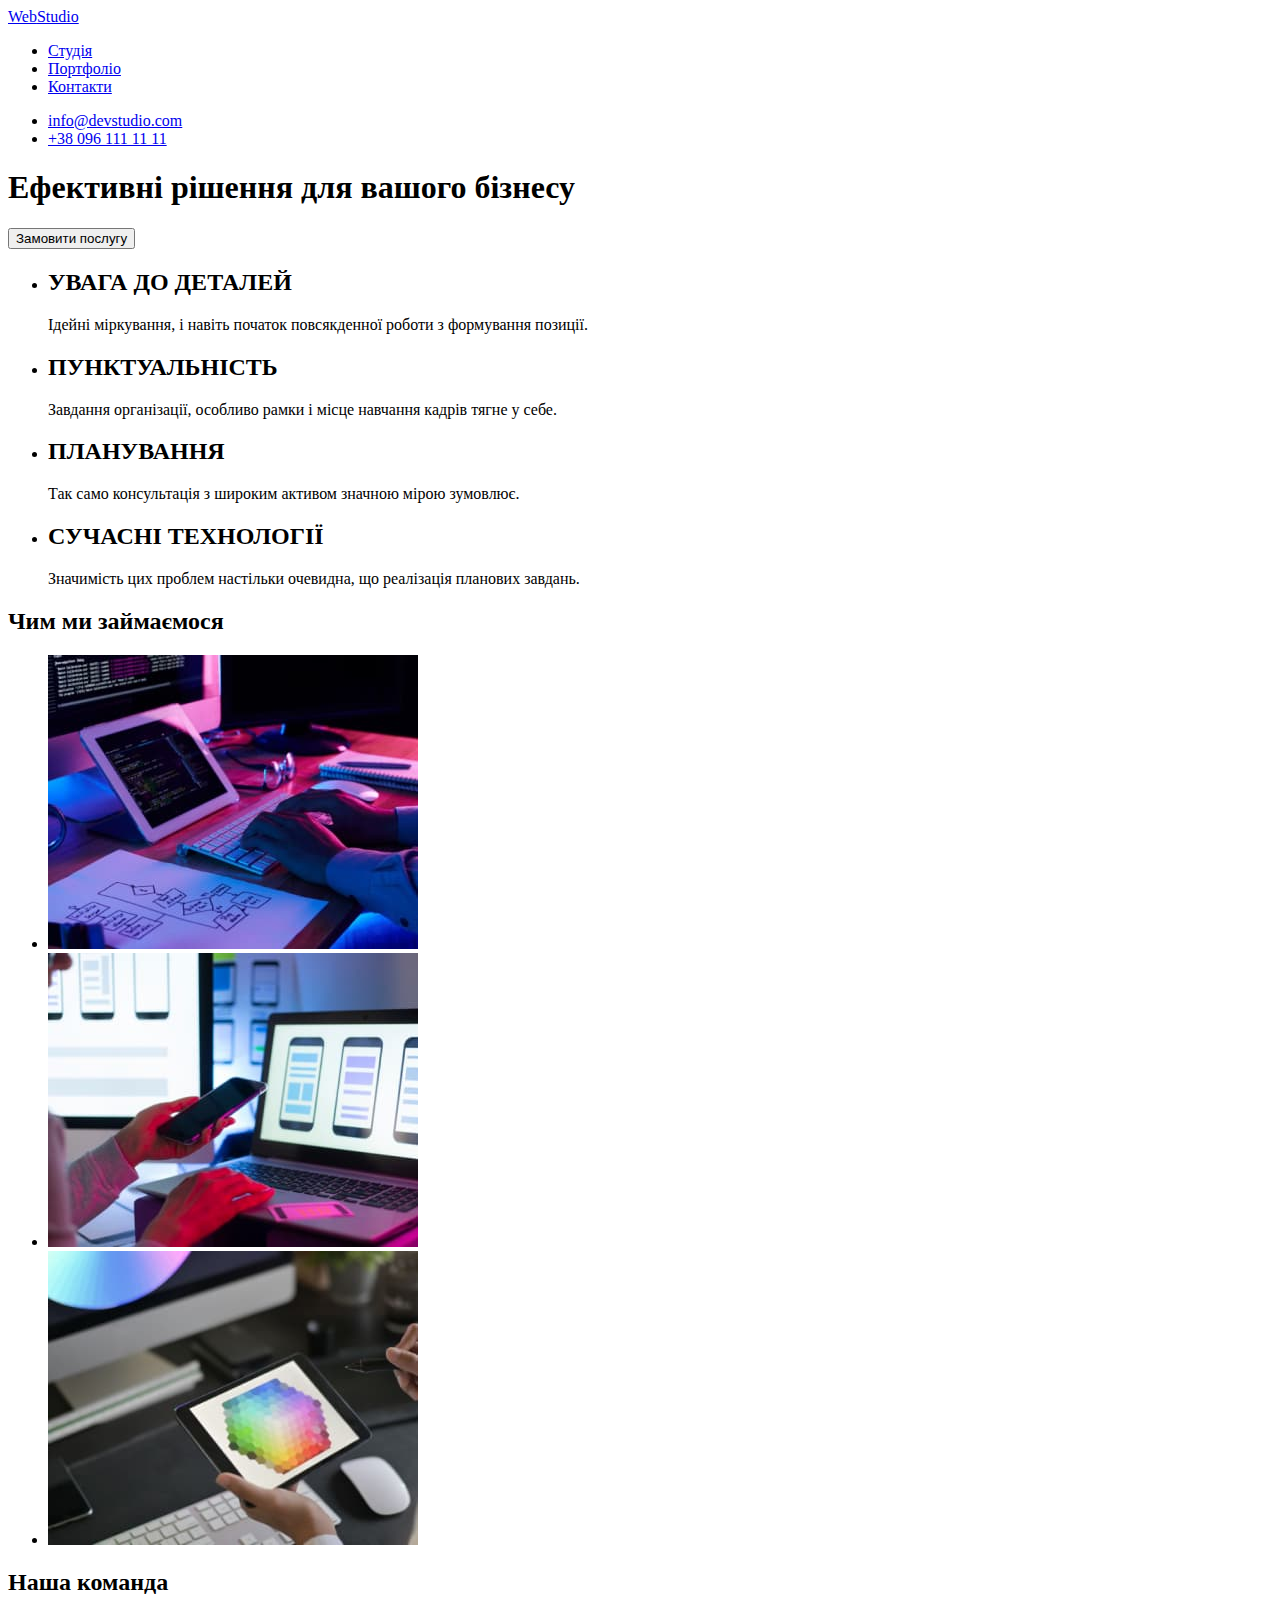
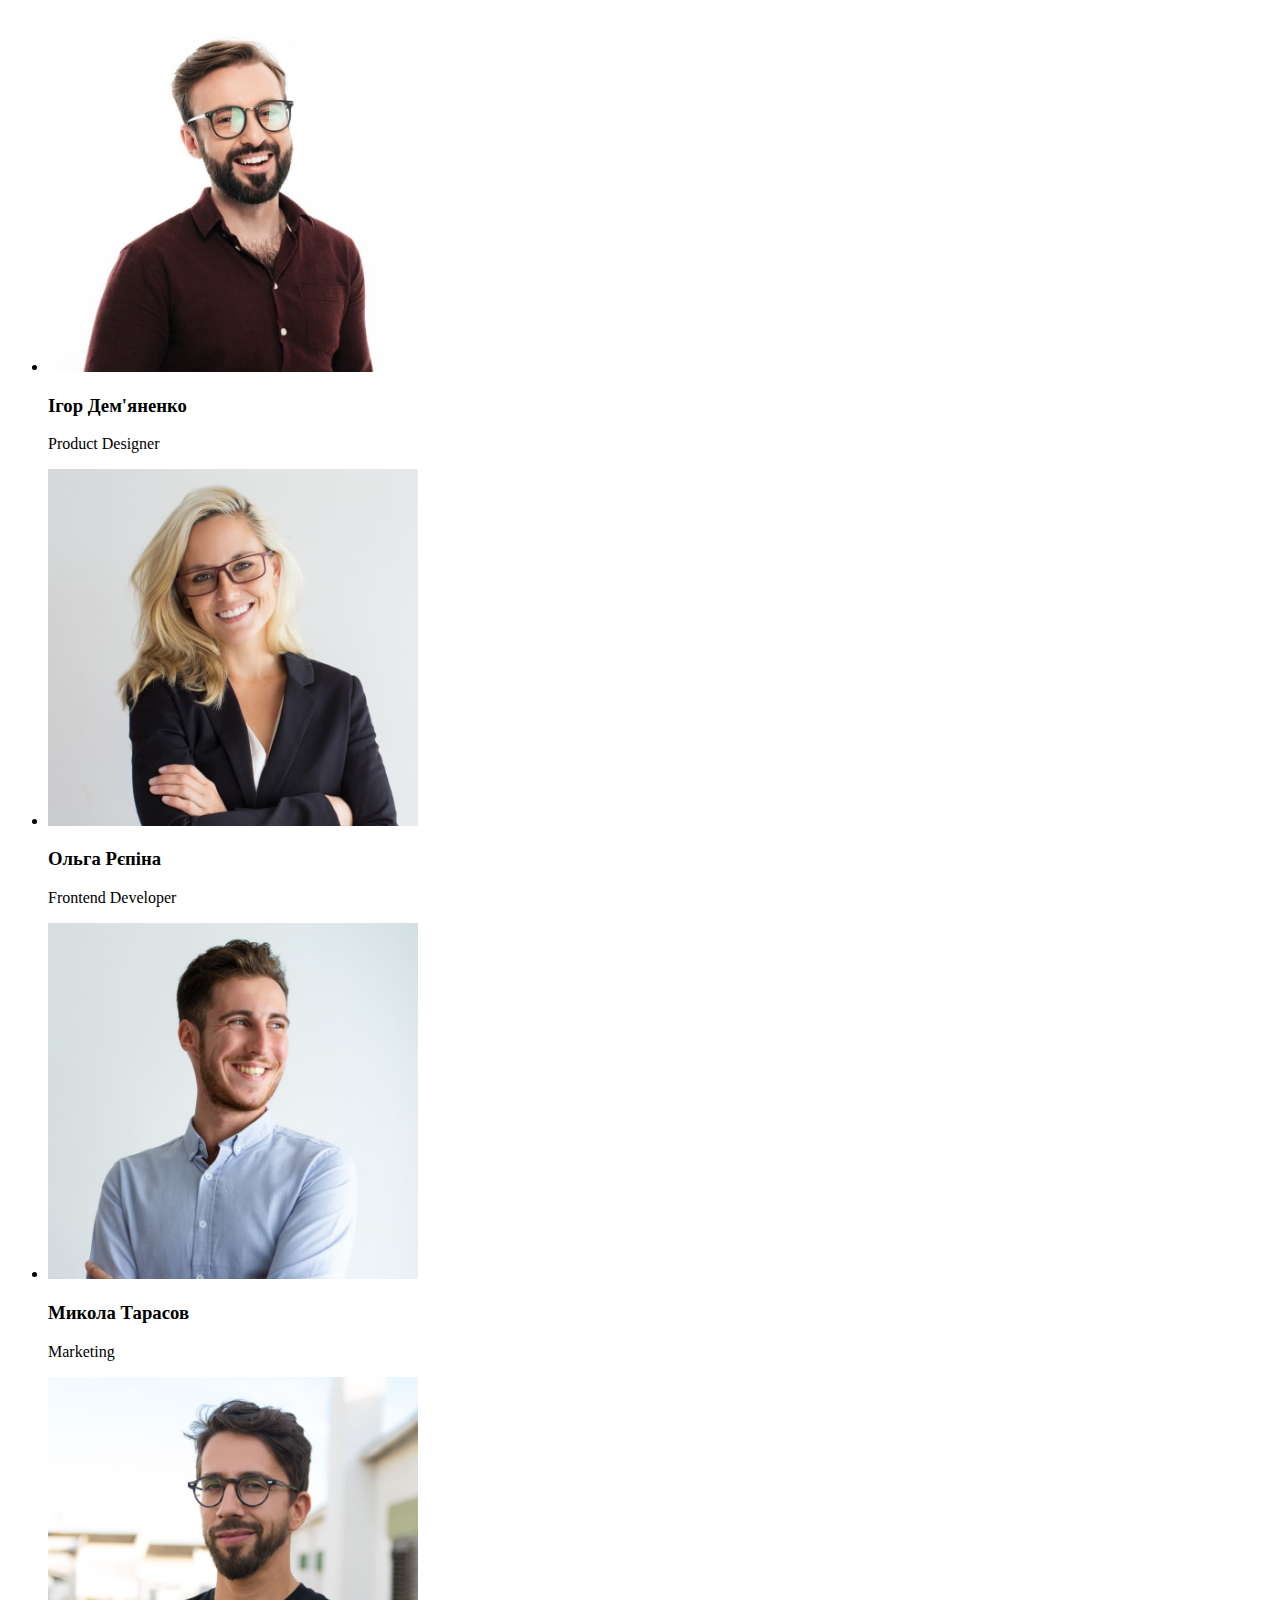
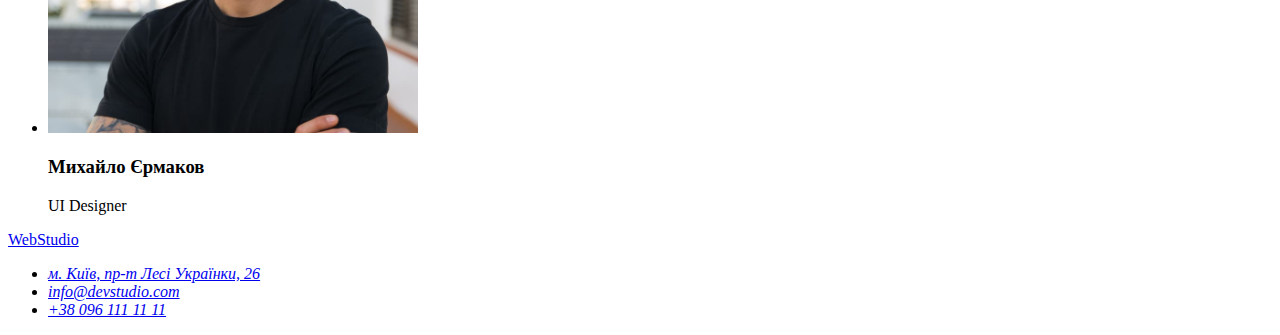
==== index.html @ f83d73c6 "new" ====
<!DOCTYPE html>
<html lang="uk">

<head>
    <meta charset="UTF-8">
    <meta http-equiv="X-UA-Compatible" content="IE=edge">
    <meta name="viewport" content="width=, initial-scale=1.0">
    <title>WebStudio</title>
</head>

<body>
    <header>
        <nav>
            <a href="#"><span>Web</span>Studio</a>
            <ul>
                <li><a href="#">Студія</a></li>
                <li><a href="#">Портфоліо</a></li>
                <li><a href="#">Контакти</a></li>
            </ul>
        </nav>
        <ul>
            <li><a href="mailto:info@devstudio.com">info@devstudio.com</a></li>
            <li><a href="tel:380961111111">+38 096 111 11 11</a></li>
        </ul>
    </header>
    <main>

        <section>
            <h1>Ефективні рішення для вашого бізнесу</h1>
            <button type="button">Замовити послугу</button>
        </section>

        <section>
            <ul>
                <li>
                    <h2>УВАГА ДО ДЕТАЛЕЙ</h2>
                    <p>Ідейні міркування, і навіть початок повсякденної роботи з формування позиції.</p>
                </li>
                <li>
                    <h2>ПУНКТУАЛЬНІСТЬ</h2>
                    <p>Завдання організації, особливо рамки і місце навчання кадрів тягне у себе.</p>
                </li>
                <li>
                    <h2>ПЛАНУВАННЯ</h2>
                    <p>Так само консультація з широким активом значною мірою зумовлює.</p>
                </li>
                <li>
                    <h2>СУЧАСНІ ТЕХНОЛОГІЇ</h2>
                    <p>Значимість цих проблем настільки очевидна, що реалізація планових завдань.</p>
                </li>
            </ul>
        </section>

        <section>
            <h2>Чим ми займаємося</h2>
            <ul>
                <li><img src="./images/img1.jpg" alt="Кодинг" width="370"></li>
                <li><img src="./images/img11.jpg" alt="Розробка" width="370"></li>
                <li><img src="./images/img111.jpg" alt="Дизайн" width="370"></li>
            </ul>
        </section>

        <section>
            <h2>Наша команда</h2>
            <ul>
                <li>
                    <img src="./images/img2.jpg" alt="Ігор" width="370">
                    <h3>Ігор Дем'яненко</h3>
                    <p>Product Designer</p>
                </li>
                <li>
                    <img src="/images/img22.jpg" alt="Ольга" width="370">
                    <h3>Ольга Рєпіна</h3>
                    <p>Frontend Developer</p>
                </li>
                <li>
                    <img src="./images/img222.jpg" alt="Микола" width="370">
                    <h3>Микола Тарасов</h3>
                    <p>Marketing</p>
                </li>
                <li>
                    <img src="./images/img2222.jpg" alt="Михайло" width="370">
                    <h3>Михайло Єрмаков</h3>
                    <p>UI Designer</p>
                </li>
            </ul>
        </section>
    </main>

    <footer>
        <nav>
            <a href="#"><span>Web</span>Studio</a>
        </nav>
        <address>
            <ul>
                <li> <a href="https://goo.gl/maps/mymhzmiy8FEsQ1V26" target="_blank" rel="noopener noreferrer">м. Київ,
                        пр-т Лесі Українки, 26</a></li>
                <li><a href="mailto:info@devstudio.com">info@devstudio.com</a></li>
                <li><a href="tel:380961111111">+38 096 111 11 11</a></li>
            </ul>
        </address>
    </footer>

</body>

</html>
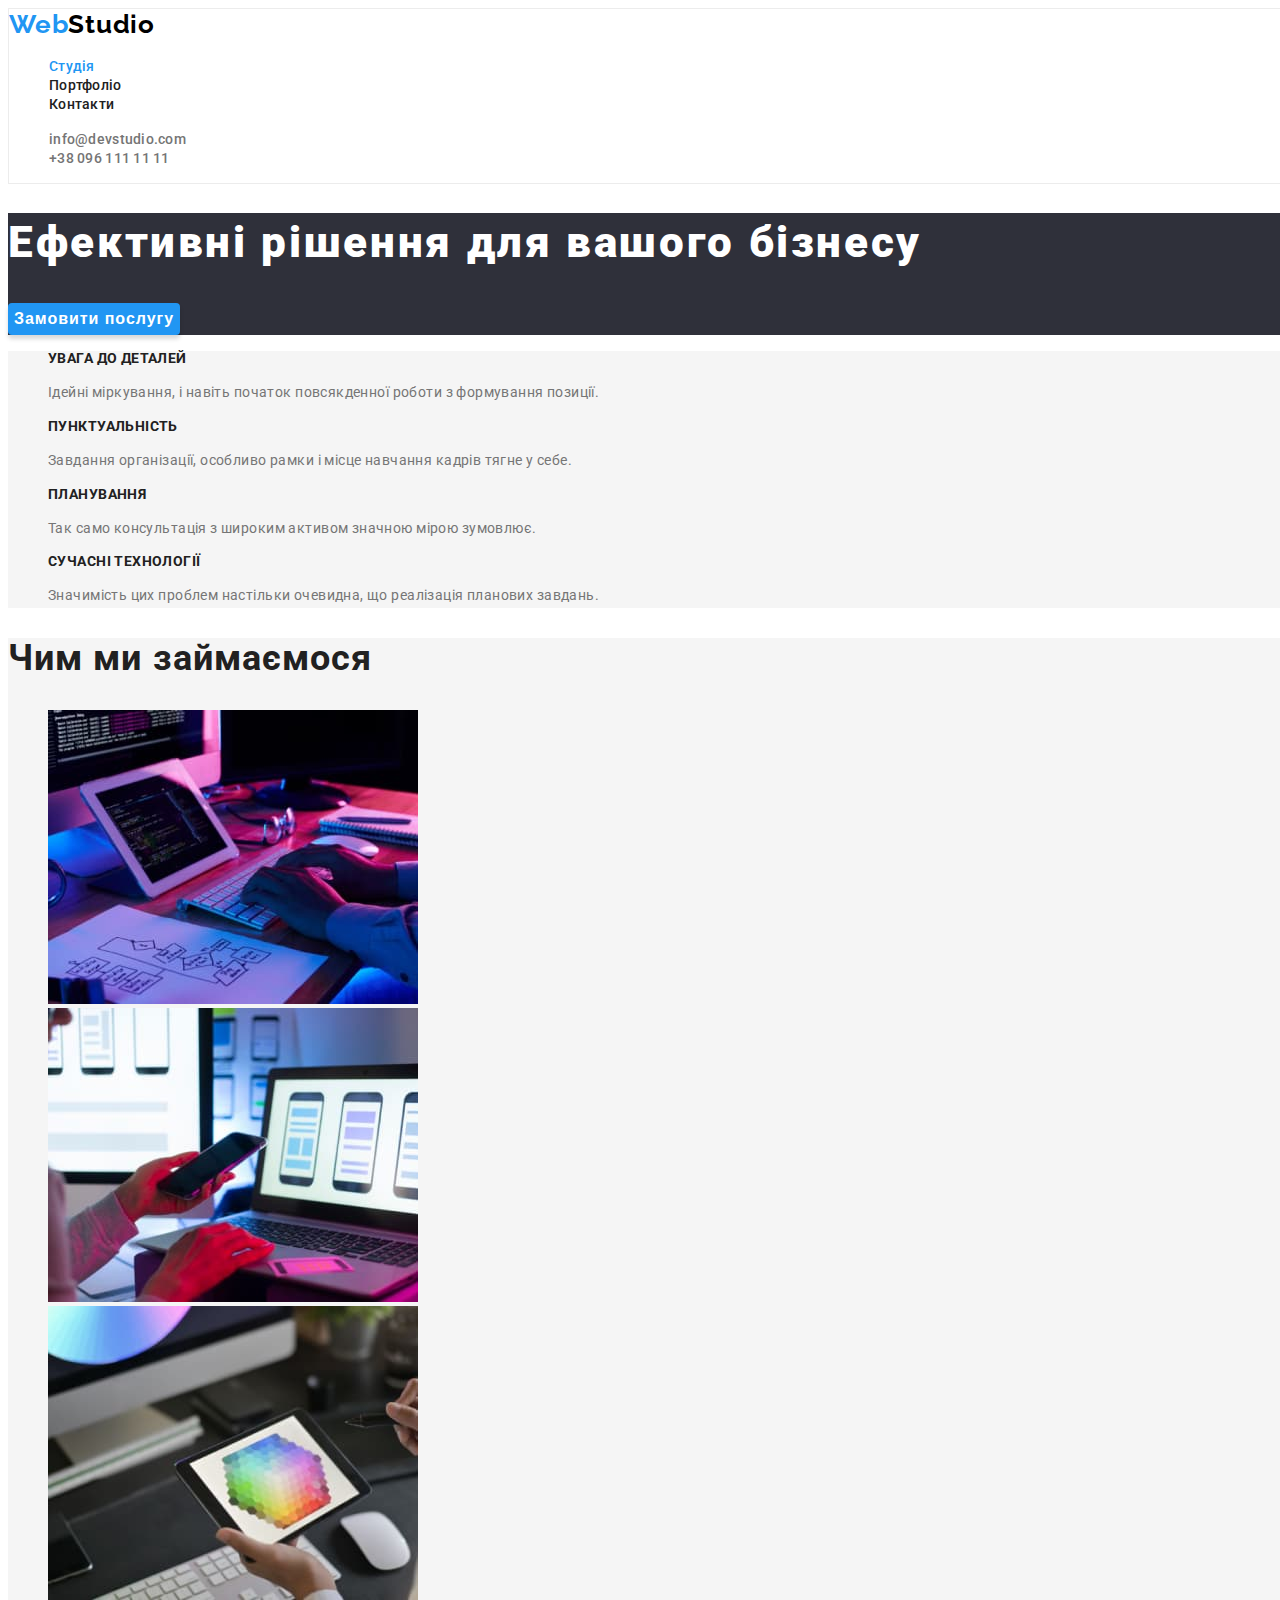
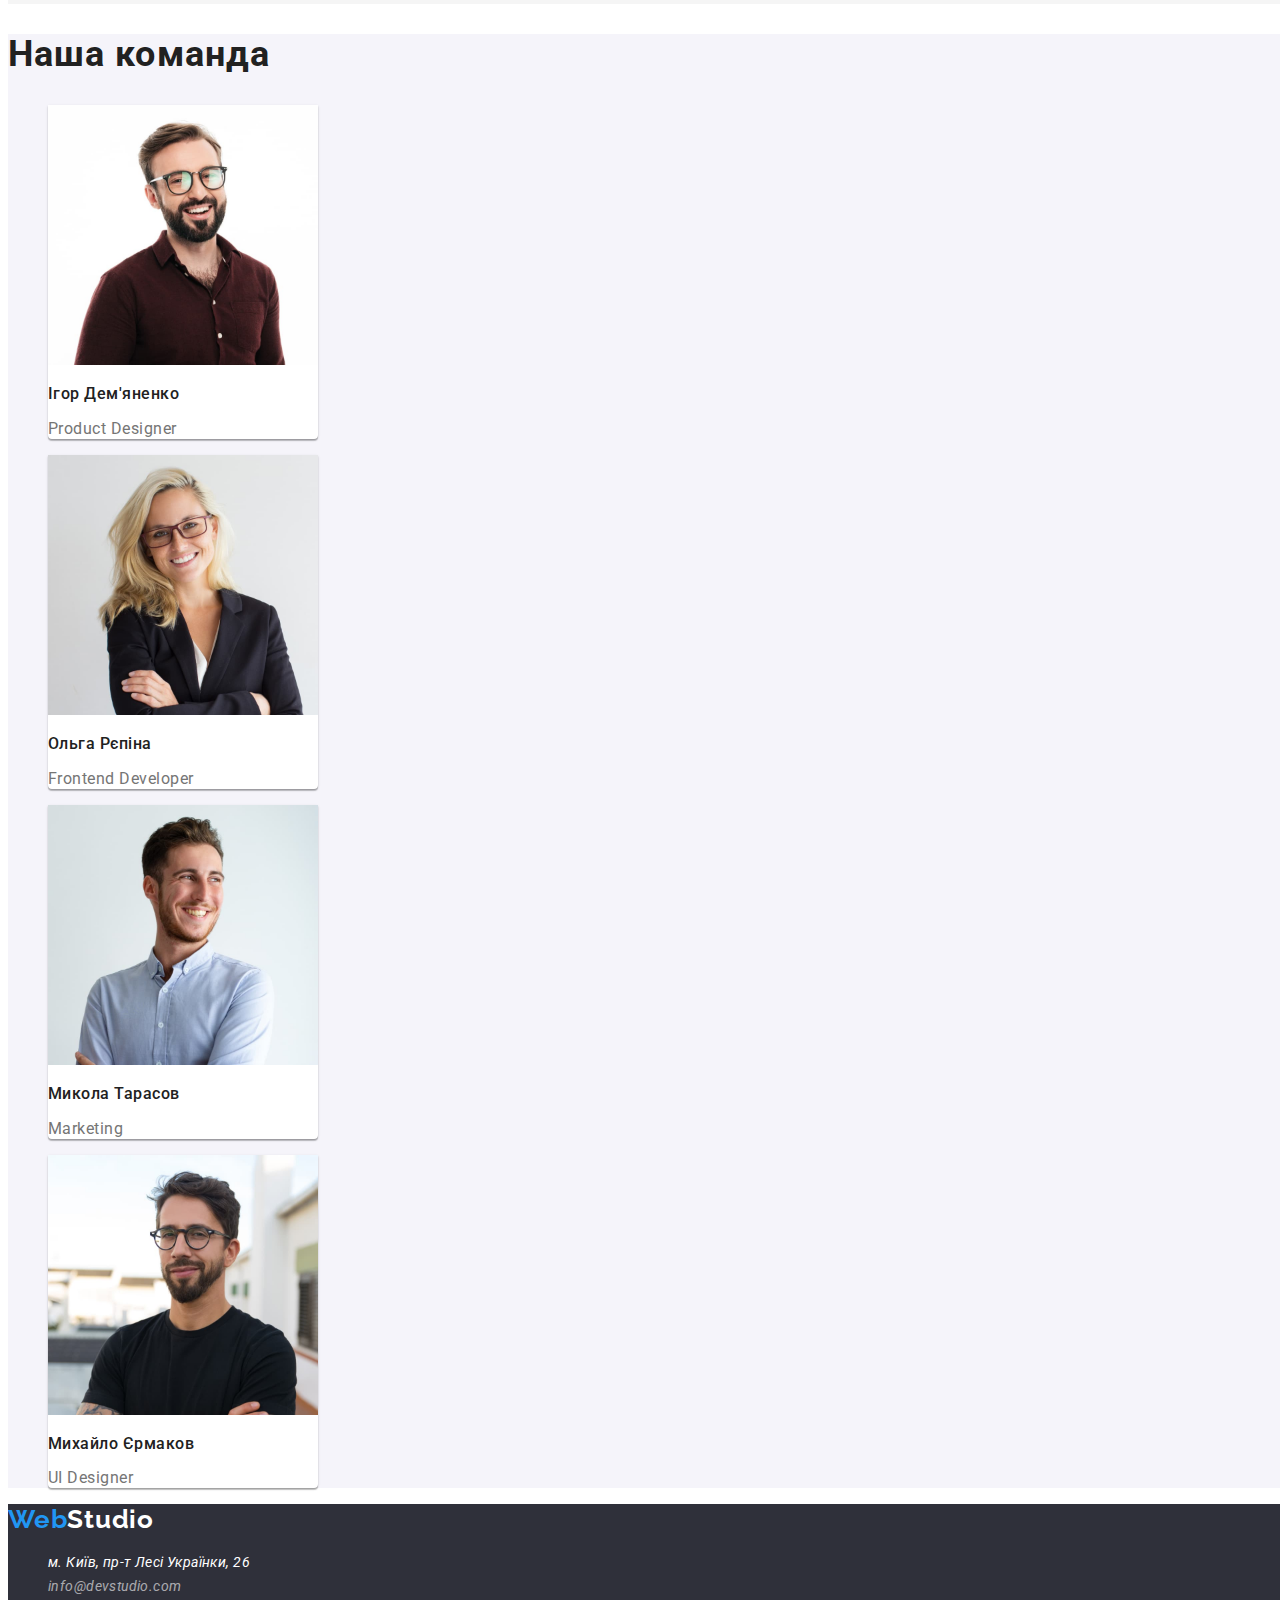
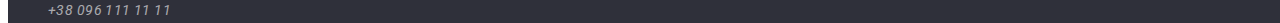
==== commit 5b06f0e8: "full-homework-2" ====
--- a/index.html
+++ b/index.html
@@ -5,98 +5,104 @@
     <meta charset="UTF-8">
     <meta http-equiv="X-UA-Compatible" content="IE=edge">
     <meta name="viewport" content="width=, initial-scale=1.0">
-    <title>WebStudio</title>
+    <title>Webstudio</title>
+    <link rel="preconnect" href="https://fonts.googleapis.com">
+    <link rel="preconnect" href="https://fonts.gstatic.com" crossorigin>
+    <link
+        href="https://fonts.googleapis.com/css2?family=Raleway:wght@700&family=Roboto:wght@400;500;700;900&display=swap"
+        rel="stylesheet">
+        <link rel="stylesheet" href="./css/styles.css">
 </head>
 
 <body>
-    <header>
-        <nav>
-            <a href="#"><span>Web</span>Studio</a>
-            <ul>
-                <li><a href="#">Студія</a></li>
-                <li><a href="#">Портфоліо</a></li>
-                <li><a href="#">Контакти</a></li>
+    <header class="header">
+        <nav class="header-nav">
+            <a class="logo" href="./index.html"><span class="logo-part">Web</span>Studio</a>
+            <ul class="list">
+                <li class="items"><a class="header-link current fcs" href="#">Студія</a></li>
+                <li class="items"><a class="header-link fcs" href="./portfolio.html">Портфоліо</a></li>
+                <li class="items"><a class="header-link fcs" href="#">Контакти</a></li>
             </ul>
         </nav>
-        <ul>
-            <li><a href="mailto:info@devstudio.com">info@devstudio.com</a></li>
-            <li><a href="tel:380961111111">+38 096 111 11 11</a></li>
+        <ul class="list">
+            <li class="items"><a class="mail fcs" href="mailto:info@devstudio.com">info@devstudio.com</a></li>
+            <li class="items"><a class="tell fcs" href="tel:380961111111">+38 096 111 11 11</a></li>
         </ul>
     </header>
     <main>
 
-        <section>
-            <h1>Ефективні рішення для вашого бізнесу</h1>
-            <button type="button">Замовити послугу</button>
+        <section class="title-section">
+            <h1 class="main-title">Ефективні рішення для вашого бізнесу</h1>
+            <button class="main-btn" type="button">Замовити послугу</button>
         </section>
 
-        <section>
-            <ul>
-                <li>
-                    <h2>УВАГА ДО ДЕТАЛЕЙ</h2>
-                    <p>Ідейні міркування, і навіть початок повсякденної роботи з формування позиції.</p>
+        <section class="work-desc">
+            <ul class="list">
+                <li class="items">
+                    <h2 class="subject">УВАГА ДО ДЕТАЛЕЙ</h2>
+                    <p class="subject-desc">Ідейні міркування, і навіть початок повсякденної роботи з формування позиції.</p>
                 </li>
-                <li>
-                    <h2>ПУНКТУАЛЬНІСТЬ</h2>
-                    <p>Завдання організації, особливо рамки і місце навчання кадрів тягне у себе.</p>
+                <li class="items">
+                    <h2 class="subject">ПУНКТУАЛЬНІСТЬ</h2>
+                    <p class="subject-desc">Завдання організації, особливо рамки і місце навчання кадрів тягне у себе.</p>
                 </li>
-                <li>
-                    <h2>ПЛАНУВАННЯ</h2>
-                    <p>Так само консультація з широким активом значною мірою зумовлює.</p>
+                <li class="items">
+                    <h2 class="subject">ПЛАНУВАННЯ</h2>
+                    <p class="subject-desc">Так само консультація з широким активом значною мірою зумовлює.</p>
                 </li>
-                <li>
-                    <h2>СУЧАСНІ ТЕХНОЛОГІЇ</h2>
-                    <p>Значимість цих проблем настільки очевидна, що реалізація планових завдань.</p>
+                <li class="items">
+                    <h2 class="subject">СУЧАСНІ ТЕХНОЛОГІЇ</h2>
+                    <p class="subject-desc">Значимість цих проблем настільки очевидна, що реалізація планових завдань.</p>
                 </li>
             </ul>
         </section>
 
-        <section>
-            <h2>Чим ми займаємося</h2>
-            <ul>
-                <li><img src="./images/img1.jpg" alt="Кодинг" width="370"></li>
-                <li><img src="./images/img11.jpg" alt="Розробка" width="370"></li>
-                <li><img src="./images/img111.jpg" alt="Дизайн" width="370"></li>
+        <section class="work-desc">
+            <h2 class="work-title">Чим ми займаємося</h2>
+            <ul class="list">
+                <li class="items"><img src="./images/img1.jpg" alt="Кодинг" width="370"></li>
+                <li class="items"><img src="./images/img11.jpg" alt="Розробка" width="370"></li>
+                <li class="items"><img src="./images/img111.jpg" alt="Дизайн" width="370"></li>
             </ul>
         </section>
 
-        <section>
-            <h2>Наша команда</h2>
-            <ul>
-                <li>
-                    <img src="./images/img2.jpg" alt="Ігор" width="370">
-                    <h3>Ігор Дем'яненко</h3>
-                    <p>Product Designer</p>
+        <section class="our-team">
+            <h2 class="team-title">Наша команда</h2>
+            <ul class="list">
+                <li class="items team-item">
+                    <img src="./images/img2.jpg" alt="Ігор" width="270">
+                    <h3 class="team-name">Ігор Дем'яненко</h3>
+                    <p class="job-title">Product Designer</p>
                 </li>
-                <li>
-                    <img src="/images/img22.jpg" alt="Ольга" width="370">
-                    <h3>Ольга Рєпіна</h3>
-                    <p>Frontend Developer</p>
+                <li class="items team-item">
+                    <img src="./images/img22.jpg" alt="Ольга" width="270">
+                    <h3 class="team-name">Ольга Рєпіна</h3>
+                    <p class="job-title">Frontend Developer</p>
                 </li>
-                <li>
-                    <img src="./images/img222.jpg" alt="Микола" width="370">
-                    <h3>Микола Тарасов</h3>
-                    <p>Marketing</p>
+                <li class="items team-item">
+                    <img src="./images/img222.jpg" alt="Микола" width="270">
+                    <h3 class="team-name">Микола Тарасов</h3>
+                    <p class="job-title">Marketing</p>
                 </li>
-                <li>
-                    <img src="./images/img2222.jpg" alt="Михайло" width="370">
-                    <h3>Михайло Єрмаков</h3>
-                    <p>UI Designer</p>
+                <li class="items team-item">
+                    <img src="./images/img2222.jpg" alt="Михайло" width="270">
+                    <h3 class="team-name">Михайло Єрмаков</h3>
+                    <p class="job-title">UI Designer</p>
                 </li>
             </ul>
         </section>
     </main>
 
-    <footer>
+    <footer class="footer">
         <nav>
-            <a href="#"><span>Web</span>Studio</a>
+            <a class="footer-logo" href="./index.html"><span class="logo-part">Web</span>Studio</a>
         </nav>
         <address>
-            <ul>
-                <li> <a href="https://goo.gl/maps/mymhzmiy8FEsQ1V26" target="_blank" rel="noopener noreferrer">м. Київ,
+            <ul class="list">
+                <li class="items"> <a class="footer-adress fcs" href="https://goo.gl/maps/mymhzmiy8FEsQ1V26" target="_blank" rel="noopener noreferrer">м. Київ,
                         пр-т Лесі Українки, 26</a></li>
-                <li><a href="mailto:info@devstudio.com">info@devstudio.com</a></li>
-                <li><a href="tel:380961111111">+38 096 111 11 11</a></li>
+                <li class="items"><a class="footer-mail fcs" href="mailto:info@devstudio.com">info@devstudio.com</a></li>
+                <li class="items"><a class="footer-tell fcs" href="tel:380961111111">+38 096 111 11 11</a></li>
             </ul>
         </address>
     </footer>
--- a/css/styles.css
+++ b/css/styles.css
@@ -0,0 +1,242 @@
+body {
+	font-family: "Roboto", sans-serif;
+	background-color: var(--white-text-color);
+	color: var(--main-text-color);
+	width: 1600px;
+	height: 2346px;
+}
+
+:root {
+	--main-text-color: #757575;
+	--title-text-color: #212121;
+	--dark-text-color: #000000;
+	--blue-btn-color: #2196f3;
+	--white-text-color: #ffffff;
+	--background-title: #2f303a;
+	--background-main: #f5f5f5;
+}
+
+/*-----------------header--------------------*/
+
+.header{
+	border: 1px solid #ECECEC
+}
+
+.logo {
+	font-family: "Raleway", sans-serif;
+	font-weight: 700;
+	font-size: 26px;
+	line-height: 1.19;
+	letter-spacing: 0.03em;
+	color: var(--dark-text-color);
+	text-decoration: none;
+}
+
+.logo-part {
+	color: var(--blue-btn-color);
+}
+
+.list {
+	list-style: none;
+}
+
+.header-link,
+.mail,
+.tell {
+	font-weight: 500;
+	font-size: 14px;
+	line-height: 1.14;
+	letter-spacing: 0.02em;
+	color: var(--title-text-color);
+	text-decoration: none;
+}
+
+.mail,
+.tell {
+	color: var(--main-text-color);
+}
+
+.fcs:hover,
+.fcs:focus {
+	color: var(--blue-btn-color);
+}
+
+/*----------main-first-secyion--------------*/
+
+.title-section {
+	background-color: var(--background-title);
+}
+
+.main-title {
+	font-weight: 900;
+	font-size: 44px;
+	line-height: 1.36;
+	letter-spacing: 0.06em;
+	color: var(--white-text-color);
+	background-color: var(--background-title);
+}
+
+.main-btn {
+	background-color: var(--blue-btn-color);
+	font-weight: 700;
+	font-size: 16px;
+	line-height: 1.88;
+	display: flex;
+	align-items: center;
+	text-align: center;
+	letter-spacing: 0.06em;
+	color: var(--white-text-color);
+	box-shadow: 0px 4px 4px rgba(0, 0, 0, 0.15);
+	border-radius: 4px;
+	cursor: pointer;
+	border: none;
+}
+
+/*-------main-secondary-section--------------*/
+
+.work-desc {
+	background-color: var(--background-main);
+}
+.subject {
+	font-weight: 700;
+	font-size: 14px;
+	line-height: 1.14;
+	letter-spacing: 0.03em;
+	text-transform: uppercase;
+	color: var(--title-text-color);
+}
+
+.subject-desc {
+	font-size: 14px;
+	line-height: 1.71;
+	letter-spacing: 0.03em;
+	color: var(--main-text-color);
+}
+
+/*--------------work-section----------------*/
+
+.work-title {
+	font-weight: 700;
+	font-size: 36px;
+	line-height: 1.16;
+	letter-spacing: 0.03em;
+	color: var(--title-text-color);
+}
+
+/*-------------our-team-section-------------*/
+
+.our-team {
+	background-color: #f5f4fa;
+}
+
+.team-title {
+	font-weight: 700;
+	font-size: 36px;
+	line-height: 1.16;
+	letter-spacing: 0.03em;
+	color: var(--title-text-color);
+}
+
+.team-name {
+	font-weight: 500;
+	font-size: 16px;
+	line-height: 1.18;
+	letter-spacing: 0.03em;
+	color: var(--title-text-color);
+}
+
+.job-title {
+	font-size: 16px;
+	line-height: 1.18;
+	letter-spacing: 0.03em;
+	color: var(--main-text-color);
+}
+
+.team-item {
+	background-color: var(--white-text-color);
+	box-shadow: 0px 1px 3px rgba(0, 0, 0, 0.12), 0px 1px 1px rgba(0, 0, 0, 0.14),
+		0px 2px 1px rgba(0, 0, 0, 0.2);
+	border-radius: 0px 0px 4px 4px;
+	width: 270px;
+}
+
+/*---------------portfolio-button-----------*/
+
+.portfolio-btn {
+	background-color: var(--background-main);
+	border-radius: 4px;
+	border: none;
+	font-weight: 500;
+	font-size: 16px;
+	line-height: 1.62;
+	text-align: center;
+	letter-spacing: 0.03em;
+	color: var(--title-text-color);
+	cursor: pointer;
+}
+
+.fcs-btn:focus,
+.fcs-btn:hover {
+	background-color: var(--blue-btn-color);
+	color: var(--white-text-color);
+	box-shadow: 0px 3px 1px rgba(0, 0, 0, 0.1), 0px 1px 2px rgba(0, 0, 0, 0.08),
+		0px 2px 2px rgba(0, 0, 0, 0.12);
+}
+
+/*---------------portfolio-main-------------*/
+
+.portfolio-title {
+	font-weight: 700;
+	font-size: 18px;
+	line-height: 2;
+	letter-spacing: 0.06em;
+	color: var(--title-text-color);
+}
+
+.portfolio-desc {
+	font-size: 16px;
+	line-height: 1.87;
+	letter-spacing: 0.03em;
+	color: var(--main-text-color);
+}
+
+.portfolio-item {
+	border: 1px solid #eeeeee;
+	width: 370px;
+}
+/*----------------footer---------------------*/
+
+.footer {
+	background-color: var(--background-title);
+}
+
+.footer-logo {
+	color: var(--white-text-color);
+	font-family: "Raleway", sans-serif;
+	font-weight: 700;
+	font-size: 26px;
+	line-height: 1.19;
+	letter-spacing: 0.03em;
+	text-decoration: none;
+}
+
+.footer-adress {
+	font-size: 14px;
+	line-height: 1.71;
+	letter-spacing: 0.03em;
+	color: var(--white-text-color);
+	text-decoration: none;
+}
+
+.footer-mail,
+.footer-tell {
+	font-size: 14px;
+	line-height: 1.71;
+	letter-spacing: 0.03em;
+	color: rgba(255, 255, 255, 0.6);
+	text-decoration: none;
+}
+
+.current {
+	color: var(--blue-btn-color);
+}
